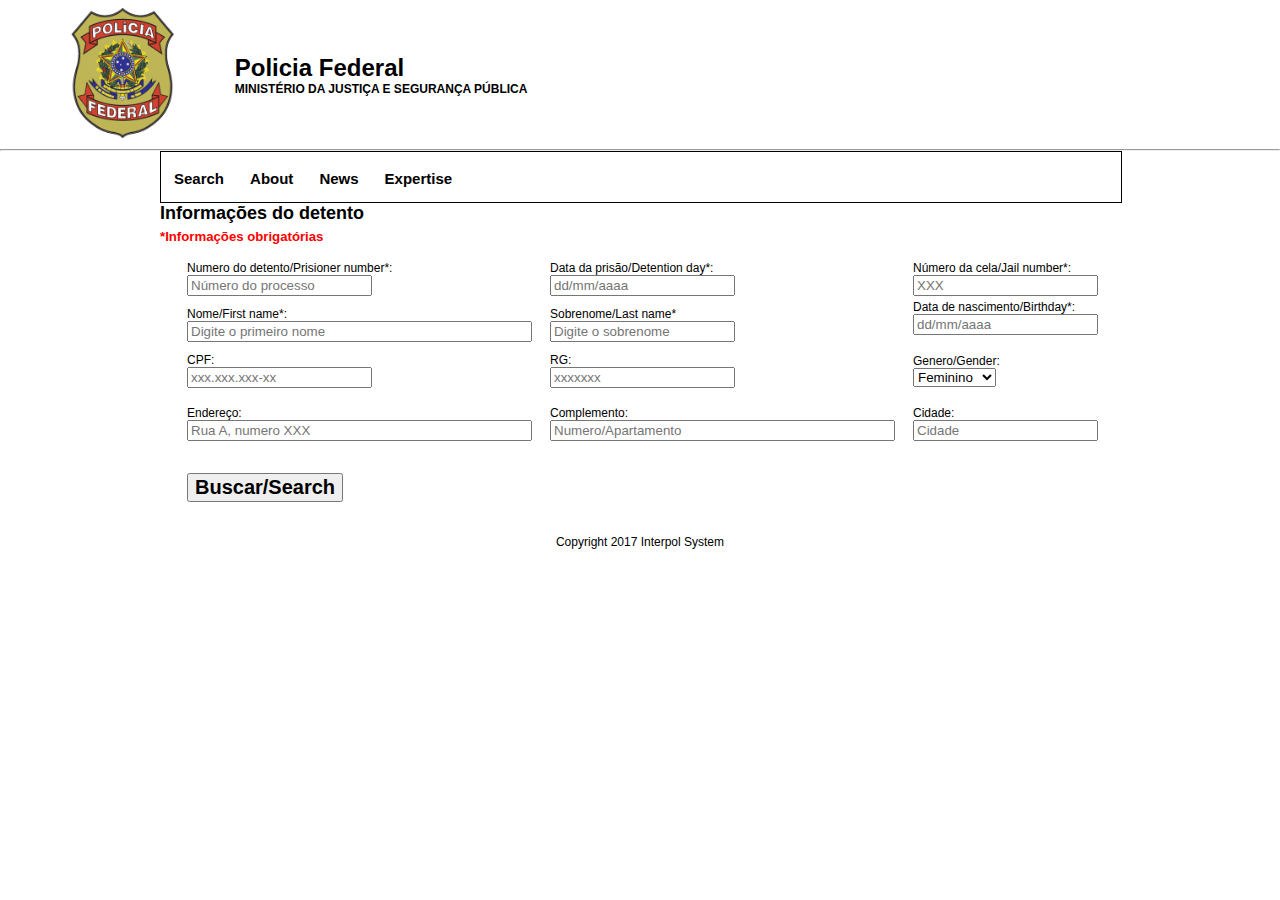
==== index.html @ 4b703081 "Novo padrão baseado no site da Interpol" ====
<!DOCTYPE html>
<html>
<head>
	<link rel="stylesheet" href="resultados/css/style.css">
	<title>Sistema de busca de presos</title>
</head>
<body>
	<header>
		<table>
			<tr>
				<td>
					<img src="resultados/policia-federal.gif" alt="Policia Federal" height="140">
				</td>
				<td>
					<h1>Policia Federal</h1>
					<h4>MINISTÉRIO DA JUSTIÇA E SEGURANÇA PÚBLICA</h4>
				</td>
			</tr>
		</table>
		<hr>
	</header> <!-- Header ends -->

	<div id="container">
		<nav id="menu">
			<ul>
				<li class="menuitem"><a href="index.html">Search</a></li>
				<li class="menuitem"><a href="index.html">About</a></li>
				<li class="menuitem"><a href="index.html">News</a></li>
				<li class="menuitem"><a href="index.html">Expertise</a></li>
			</ul>
		</nav><!-- Menu ends -->

		<section id="pesquisa">
			<table>
				<h2 id="det_inf">Informações do detento</h2>
				<h5 id="info">*Informações obrigatórias</h5>
				<br>
			<!-- 
				INFORMAÇÕES QUE EU PRECISO COLOCAR.
				- NOME / FIRST NAME
				- SOBRENOME / LAST NAME
				- DATA DE NASCIMENTO / BIRTHDAY
				- DATA DE DETENÇÃO / DETENTION DAY
				- NÚMERO DA CELA / JAIL NUMBER
				- NÚMERO DO DETENTO / PRISIONER NUMBER

				INSERIR OS DADOS E PRESSIONAR BOTÃO DE "PESQUISA/SEARCH".
				Repetem-se os dados inseridos e retorna uma foto do meliante
				TEXTOS DENTRO DE UM QUADRO COM TÍTULO "OBSERVAÇÕES / COMMENTS" + foto
				- OBSERVAÇÕES / COMMENTS
				Ainda será definido
			-->
			<form>
				<tr>
					<td>
						<label for="reg">Numero do detento/Prisioner number*:</label><br>
						<input type="text" name="reg" id="reg" placeholder="Número do processo">
						<br>
					</td>
					<td>
						<label for="dt_pris">Data da prisão/Detention day*:</label>
						<br>
						<input type="text" name="dt_pris" id = "dt_pris" placeholder="dd/mm/aaaa">
						<br>
					</td>
					<td>
						<label for="num_cel">Número da cela/Jail number*:</label>
						<br>
						<input type="text" name="num_cel" id="num_cel" placeholder="XXX">
					</td>
				</tr>

				<tr>
					<td>
						<label for="nome">Nome/First name*:</label>	
						<br>
						<input type="text" name="nome" size="40" id="name" placeholder="Digite o primeiro nome">
					</td>
					<td>
						<label for="sobrenome">Sobrenome/Last name*</label>
						<br>
						<input type="text" name="sobrenome" id="sobrenome" placeholder="Digite o sobrenome">
					</td>
					<td>
						<label for="dt_nasc">Data de nascimento/Birthday*:</label>
						<br>
						<input type="text" name="dt_nasc" id="dt_nasc" placeholder="dd/mm/aaaa">
						<br><br>
					</td>
				</tr>
				<tr>
					<td>
						<label for="cpf">CPF:</label>
						<br>
						<input type="text" name="cpf" id="cpf" placeholder="xxx.xxx.xxx-xx">
						<br>		
						<br>
					</td>
					<td>
						<label for="rg">RG:</label>
						<br>
						<input type="text" name="rg" id="rg" placeholder="xxxxxxx">
						<br>
						<br>
					</td>
					<td>
						<label for="genero">Genero/Gender:</label>
						<br>
						<select name="genero" id="genero" >
							<option value = "f">Feminino</option>
							<option value = "m">Masculino</option>
						</select>
						<br><br>
					</td>
				</tr>

				<tr>
					<td>
						<label for="end">Endereço:</label><br>
						<input type="text" name="end" id="end" placeholder="Rua A, numero XXX" size = "40">
						<br><br>
					</td>
					<td>
						<label for="comp">Complemento:</label><br>
						<input type="text" name="comp" id="comp" placeholder="Numero/Apartamento" size = "40">
						<br><br>
					</td>
					<td>
						<label for="cid">Cidade:</label><br>
						<input type="text" name="cid" id="comp" placeholder="Cidade">
						<br><br>
					</td>
				</tr>
			</form> <!-- Form ends -->

			<!-- Botão de submit -->
			<tr>
				<td>
					<br>
					<button type="button" name="submit" onclick="check()"><h2>Buscar/Search</h2></button>
				</td>
			</tr>
		</table>
	</section> <!-- Pesquisa ends -->
</div> <!-- Container ends -->
<footer>
	Copyright 2017 Interpol System
</footer>
<script type="text/javascript">
	function check(){

		// Dados do criminoso
		var nome = "George";
		var sobrenome = "Alves";
		var nasc = "29/01/1992";

		// Dados fornecidos pelo usuario
		var nome_input = document.getElementById('name').value;
		var sobrenome_input = document.getElementById('sobrenome').value;
		var data_nascimento = document.getElementById('dt_nasc').value;
		var data_prisao = document.getElementById('dt_pris').value;
		var num_cel = document.getElementById('num_cel').value;
		var reg = document.getElementById('reg').value;

		if(nome.toLowerCase() == nome_input.toLowerCase()/* && data_nascimento == nasc*/)
		{
			window.location.assign("resultados/ficha.html");
		}
		else
		{
			window.location.assign("resultados/not_found.html");
		}
	}
</script>
</body>
</html>
</DOCTYPE>
---- resultados/css/style.css ----
body{
	margin: 0;
	padding: 0;
	text-align: left;
	font: 12px Arial, Helvetica, sans-serif;
}

*{
	margin: 0 auto 0 auto;
	text-align: left;
}

label{
	display: inline-block;
	width: 300px;
}

input{
	size: "40";
}

table{
	margin-left: 10px;
}

td{
	padding-left: 15px;
}

h5{
	font-size: 110%;
	padding-top: 5px;
	font-weight: bold;
	color: #FF0000;

}

#container{
	width: 960px;
}

#menu{
	display:block;
	float:left;
	clear:both;
	width:960px;
	height:50px;
	border: solid 1px;
}

#menu ul {
	list-style: none;
	padding: 0px;
	margin-left:auto;
	width:960px;
}

#menu li {
	list-style: none;
	padding: 0px;	
	display: inline; 
	
}

#menu a {
	float: left;
	height: 36px;
	display: block;
	text-align: center;
	text-decoration: none;
	color: #000000;
	font-weight: bold;
	padding-top: 18px;
	font-size: 15px;
	padding-left:13px;
	padding-right:13px;
	
}

#menu a:hover{
	color:#86AEF9;
}

footer
{
	text-align: center;
	color: #000000;
	margin: 20px;
	padding: 10px 0 10px 0;
}
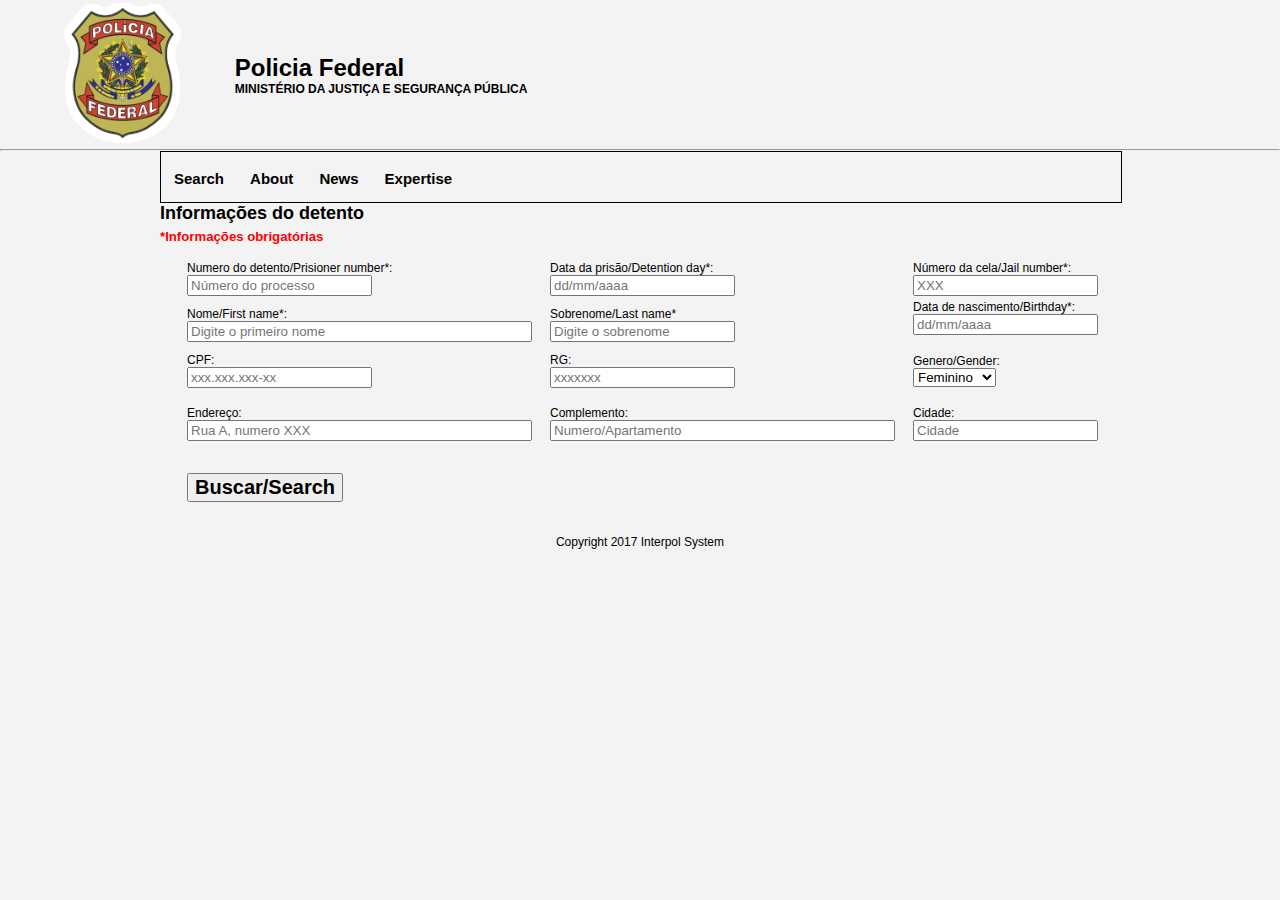
==== commit d61e573b: "Fix layout e charset" ====
--- a/index.html
+++ b/index.html
@@ -1,6 +1,7 @@
 <!DOCTYPE html>
 <html>
 <head>
+	<meta charset="UTF-8">
 	<link rel="stylesheet" href="resultados/css/style.css">
 	<title>Sistema de busca de presos</title>
 </head>
@@ -35,7 +36,7 @@
 				<h2 id="det_inf">Informações do detento</h2>
 				<h5 id="info">*Informações obrigatórias</h5>
 				<br>
-			<!-- 
+			<!--
 				INFORMAÇÕES QUE EU PRECISO COLOCAR.
 				- NOME / FIRST NAME
 				- SOBRENOME / LAST NAME
@@ -72,7 +73,7 @@
 
 				<tr>
 					<td>
-						<label for="nome">Nome/First name*:</label>	
+						<label for="nome">Nome/First name*:</label>
 						<br>
 						<input type="text" name="nome" size="40" id="name" placeholder="Digite o primeiro nome">
 					</td>
@@ -93,7 +94,7 @@
 						<label for="cpf">CPF:</label>
 						<br>
 						<input type="text" name="cpf" id="cpf" placeholder="xxx.xxx.xxx-xx">
-						<br>		
+						<br>
 						<br>
 					</td>
 					<td>
@@ -174,4 +175,4 @@
 </script>
 </body>
 </html>
-</DOCTYPE>+</DOCTYPE>
--- a/resultados/css/style.css
+++ b/resultados/css/style.css
@@ -3,6 +3,17 @@
 	padding: 0;
 	text-align: left;
 	font: 12px Arial, Helvetica, sans-serif;
+	background: #f3f3f3 url(../images/bg.jpg) repeat-x center -118px;
+}
+
+div.title {
+	width: 100%;
+	height: 35px;
+	display: flex;
+	justify-content: center;
+	align-items: center;
+	flex-direction: row;
+	background-color: #b3b3b3;
 }
 
 *{
@@ -57,9 +68,9 @@
 
 #menu li {
 	list-style: none;
-	padding: 0px;	
-	display: inline; 
-	
+	padding: 0px;
+	display: inline;
+
 }
 
 #menu a {
@@ -74,7 +85,7 @@
 	font-size: 15px;
 	padding-left:13px;
 	padding-right:13px;
-	
+
 }
 
 #menu a:hover{
@@ -87,4 +98,4 @@
 	color: #000000;
 	margin: 20px;
 	padding: 10px 0 10px 0;
-}+}
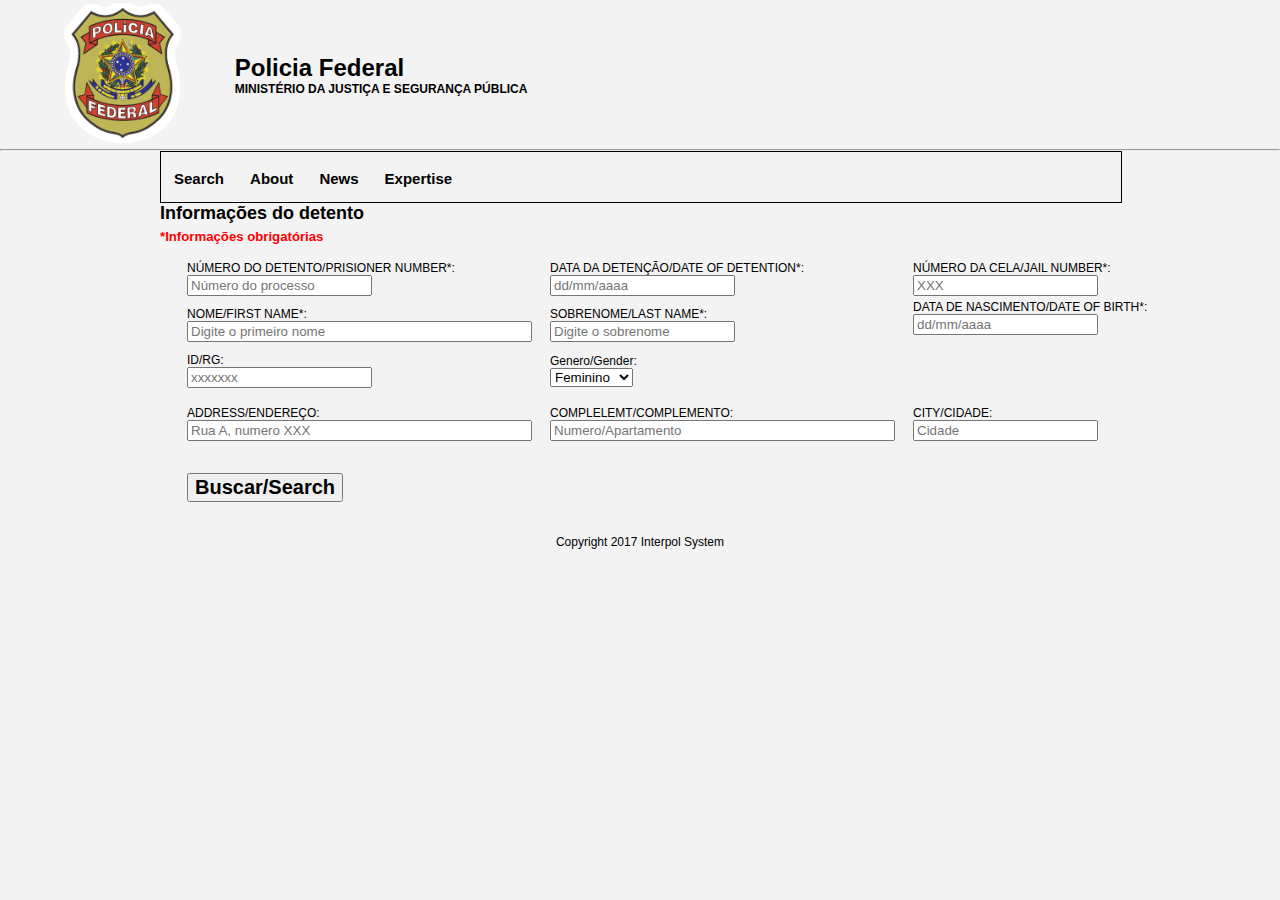
==== commit 1178fffe: "alteração informações index" ====
--- a/index.html
+++ b/index.html
@@ -54,51 +54,44 @@
 			<form>
 				<tr>
 					<td>
-						<label for="reg">Numero do detento/Prisioner number*:</label><br>
-						<input type="text" name="reg" id="reg" placeholder="Número do processo">
+						<label for="reg">NÚMERO DO DETENTO/PRISIONER NUMBER*:</label><br>
+						<input type="text" name="reg" id="reg" placeholder="Número do processo" required>
 						<br>
 					</td>
 					<td>
-						<label for="dt_pris">Data da prisão/Detention day*:</label>
+						<label for="dt_pris">DATA DA DETENÇÃO/DATE OF DETENTION*:</label>
 						<br>
-						<input type="text" name="dt_pris" id = "dt_pris" placeholder="dd/mm/aaaa">
+						<input type="text" name="dt_pris" id = "dt_pris" placeholder="dd/mm/aaaa" required>
 						<br>
 					</td>
 					<td>
-						<label for="num_cel">Número da cela/Jail number*:</label>
+						<label for="num_cel">NÚMERO DA CELA/JAIL NUMBER*:</label>
 						<br>
-						<input type="text" name="num_cel" id="num_cel" placeholder="XXX">
+						<input type="text" name="num_cel" id="num_cel" placeholder="XXX" required>
 					</td>
 				</tr>
 
 				<tr>
 					<td>
-						<label for="nome">Nome/First name*:</label>
+						<label for="nome">NOME/FIRST NAME*:</label>
 						<br>
-						<input type="text" name="nome" size="40" id="name" placeholder="Digite o primeiro nome">
+						<input type="text" name="nome" size="40" id="name" placeholder="Digite o primeiro nome" required>
 					</td>
 					<td>
-						<label for="sobrenome">Sobrenome/Last name*</label>
+						<label for="sobrenome">SOBRENOME/LAST NAME*:</label>
 						<br>
-						<input type="text" name="sobrenome" id="sobrenome" placeholder="Digite o sobrenome">
+						<input type="text" name="sobrenome" id="sobrenome" placeholder="Digite o sobrenome" required>
 					</td>
 					<td>
-						<label for="dt_nasc">Data de nascimento/Birthday*:</label>
+						<label for="dt_nasc">DATA DE NASCIMENTO/DATE OF BIRTH*:</label>
 						<br>
-						<input type="text" name="dt_nasc" id="dt_nasc" placeholder="dd/mm/aaaa">
+						<input type="text" name="dt_nasc" id="dt_nasc" placeholder="dd/mm/aaaa" required>
 						<br><br>
 					</td>
 				</tr>
 				<tr>
 					<td>
-						<label for="cpf">CPF:</label>
-						<br>
-						<input type="text" name="cpf" id="cpf" placeholder="xxx.xxx.xxx-xx">
-						<br>
-						<br>
-					</td>
-					<td>
-						<label for="rg">RG:</label>
+						<label for="rg">ID/RG:</label>
 						<br>
 						<input type="text" name="rg" id="rg" placeholder="xxxxxxx">
 						<br>
@@ -117,17 +110,17 @@
 
 				<tr>
 					<td>
-						<label for="end">Endereço:</label><br>
+						<label for="end">ADDRESS/ENDEREÇO:</label><br>
 						<input type="text" name="end" id="end" placeholder="Rua A, numero XXX" size = "40">
 						<br><br>
 					</td>
 					<td>
-						<label for="comp">Complemento:</label><br>
+						<label for="comp">COMPLELEMT/COMPLEMENTO:</label><br>
 						<input type="text" name="comp" id="comp" placeholder="Numero/Apartamento" size = "40">
 						<br><br>
 					</td>
 					<td>
-						<label for="cid">Cidade:</label><br>
+						<label for="cid">CITY/CIDADE:</label><br>
 						<input type="text" name="cid" id="comp" placeholder="Cidade">
 						<br><br>
 					</td>
@@ -151,19 +144,28 @@
 	function check(){
 
 		// Dados do criminoso
-		var nome = "George";
-		var sobrenome = "Alves";
-		var nasc = "29/01/1992";
+		var nome = "Andrew";
+		var sobrenome = "White";
+		var nasc = "22/10/1958";
+		var dt_det = "05/05/2002";
+		var num_pris = "008537";
+		var num_cel = "015-F";
 
 		// Dados fornecidos pelo usuario
 		var nome_input = document.getElementById('name').value;
 		var sobrenome_input = document.getElementById('sobrenome').value;
 		var data_nascimento = document.getElementById('dt_nasc').value;
 		var data_prisao = document.getElementById('dt_pris').value;
-		var num_cel = document.getElementById('num_cel').value;
+		var num_cel_input = document.getElementById('num_cel').value;
 		var reg = document.getElementById('reg').value;
 
-		if(nome.toLowerCase() == nome_input.toLowerCase()/* && data_nascimento == nasc*/)
+		if(nome.toLowerCase() == nome_input.toLowerCase() 
+			&& sobrenome.toLowerCase() == sobrenome_input.toLowerCase()
+			&& data_nascimento == nasc
+			&& dt_det == data_prisao
+			&& num_pris == reg
+			&& num_cel == num_cel_input
+			)
 		{
 			window.location.assign("resultados/ficha.html");
 		}
--- a/resultados/css/style.css
+++ b/resultados/css/style.css
@@ -3,17 +3,24 @@
 	padding: 0;
 	text-align: left;
 	font: 12px Arial, Helvetica, sans-serif;
-	background: #f3f3f3 url(../images/bg.jpg) repeat-x center -118px;
+	background: #f3f3f3;
 }
 
 div.title {
 	width: 100%;
-	height: 35px;
+  height: 35px;
+  display: flex;
+  align-items: center;
+  flex-direction: row;
+  background-color: #b3b3b3;
+  margin-top: 10px;
+  margin-bottom: 20px;
+}
+
+div.img-area {
+	width: 100%;
 	display: flex;
-	justify-content: center;
 	align-items: center;
-	flex-direction: row;
-	background-color: #b3b3b3;
 }
 
 *{
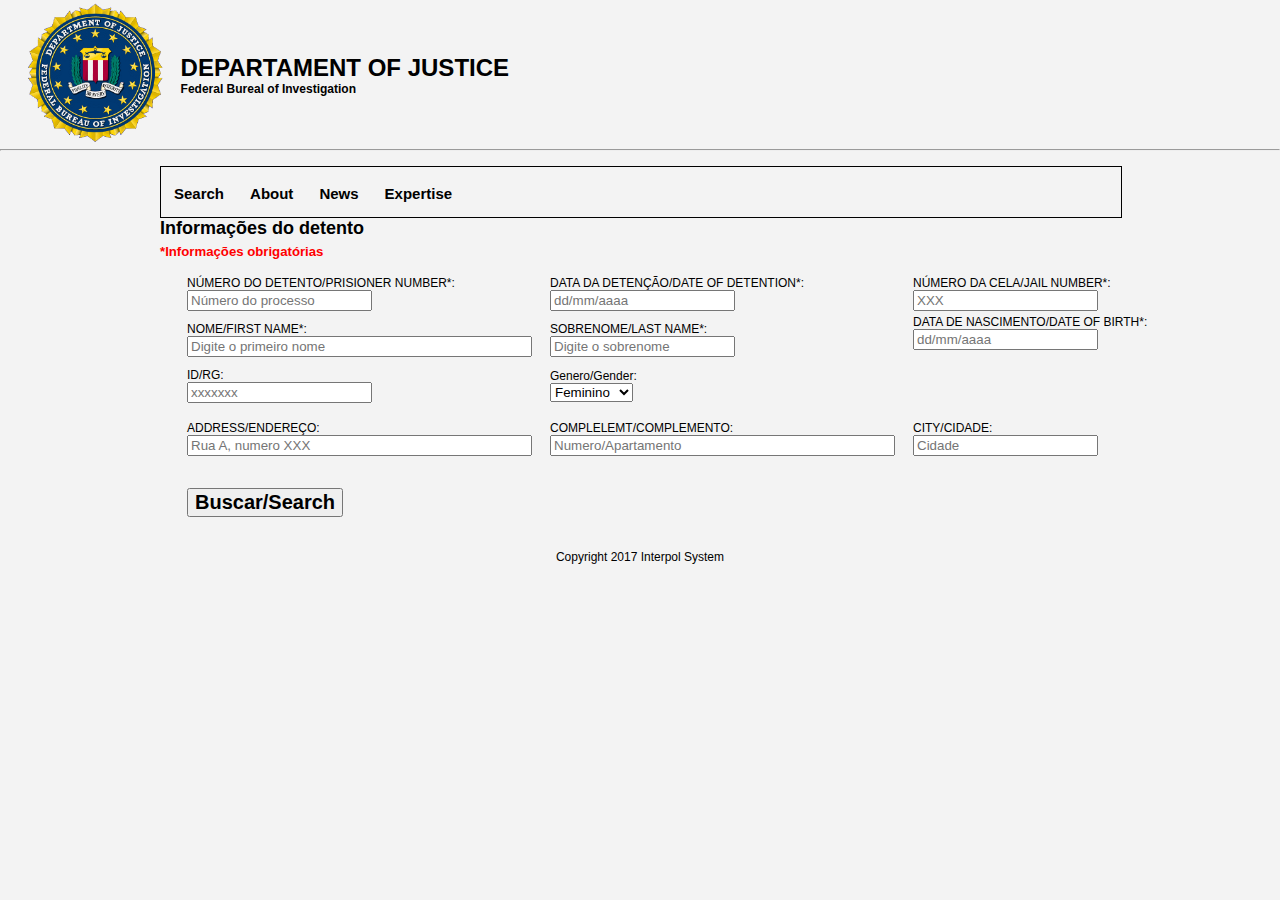
==== commit 124e51f5: "Alteração da logomarca da PF para o FBI" ====
--- a/index.html
+++ b/index.html
@@ -10,11 +10,12 @@
 		<table>
 			<tr>
 				<td>
-					<img src="resultados/policia-federal.gif" alt="Policia Federal" height="140">
+					<a href="./../index.html">
+					<img src="resultados/logo.gif" alt="Federal Bureal of Investigation" height="140">
 				</td>
 				<td>
-					<h1>Policia Federal</h1>
-					<h4>MINISTÉRIO DA JUSTIÇA E SEGURANÇA PÚBLICA</h4>
+					<h1>DEPARTAMENT OF JUSTICE</h1>
+					<h4>Federal Bureal of Investigation</h4>
 				</td>
 			</tr>
 		</table>
--- a/resultados/css/style.css
+++ b/resultados/css/style.css
@@ -15,6 +15,17 @@
   background-color: #b3b3b3;
   margin-top: 10px;
   margin-bottom: 20px;
+}
+
+div#nome {
+	font-size: 30px;
+  font-weight: bold;
+  width: 100%;
+  display: flex;
+  justify-content: center;
+  align-self: center;
+  height: 50px;
+  align-items: center;
 }
 
 div.img-area {
@@ -64,6 +75,7 @@
 	width:960px;
 	height:50px;
 	border: solid 1px;
+	margin-top: 15px;
 }
 
 #menu ul {
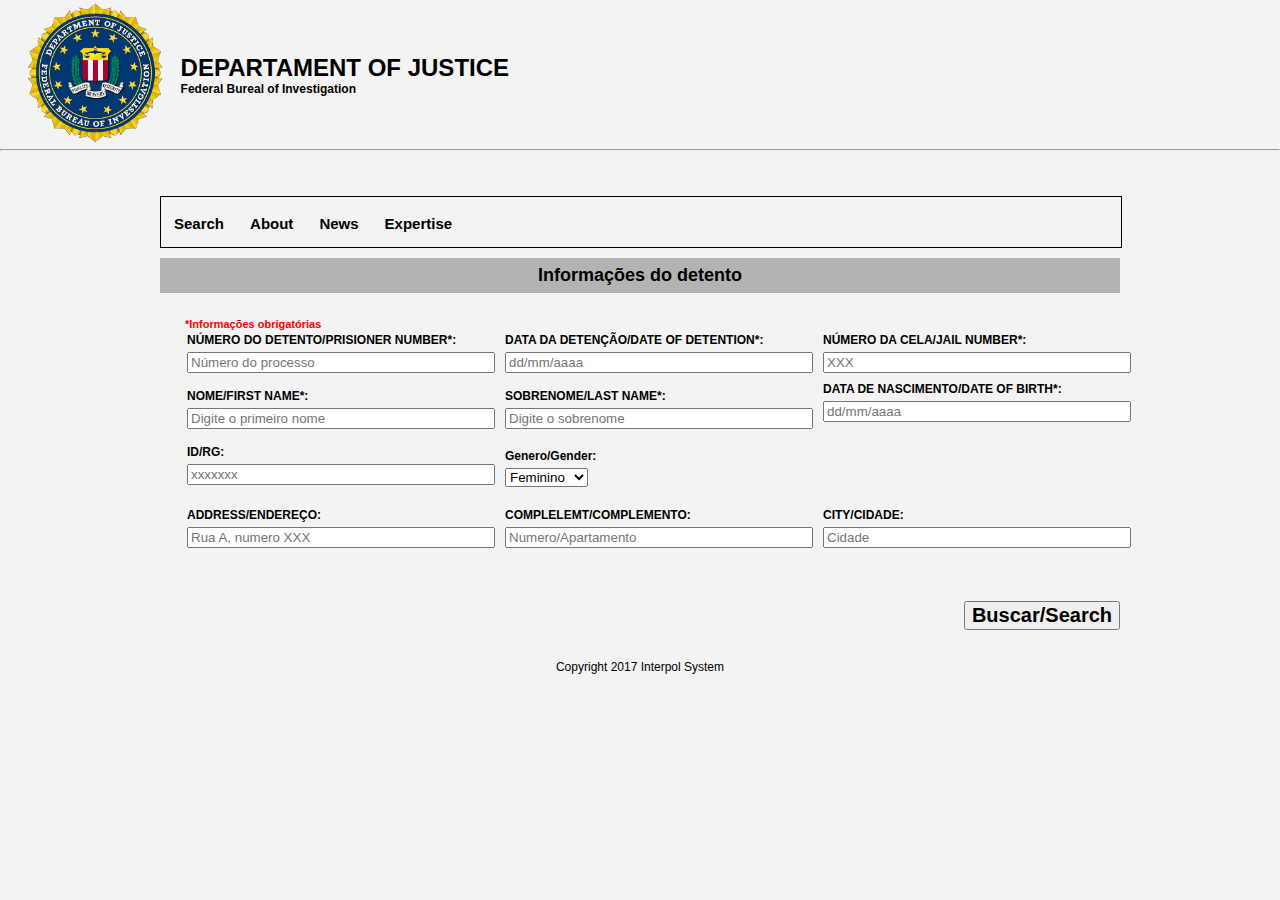
==== commit 3774e34d: "Layout pagina index melhorado" ====
--- a/index.html
+++ b/index.html
@@ -23,20 +23,20 @@
 	</header> <!-- Header ends -->
 
 	<div id="container">
-		<nav id="menu">
+		<nav id="menu" style="margin-top: 45px;">
 			<ul>
 				<li class="menuitem"><a href="index.html">Search</a></li>
 				<li class="menuitem"><a href="index.html">About</a></li>
 				<li class="menuitem"><a href="index.html">News</a></li>
 				<li class="menuitem"><a href="index.html">Expertise</a></li>
 			</ul>
-		</nav><!-- Menu ends -->
+		</nav>
 
 		<section id="pesquisa">
-			<table>
-				<h2 id="det_inf">Informações do detento</h2>
-				<h5 id="info">*Informações obrigatórias</h5>
-				<br>
+
+			<div class="title"><h2 id="det_inf">Informações do detento</h2></div>
+			<h5 id="info">*Informações obrigatórias</h5>
+			<table id="search-form">
 			<!--
 				INFORMAÇÕES QUE EU PRECISO COLOCAR.
 				- NOME / FIRST NAME
@@ -52,90 +52,84 @@
 				- OBSERVAÇÕES / COMMENTS
 				Ainda será definido
 			-->
-			<form>
-				<tr>
-					<td>
-						<label for="reg">NÚMERO DO DETENTO/PRISIONER NUMBER*:</label><br>
-						<input type="text" name="reg" id="reg" placeholder="Número do processo" required>
-						<br>
-					</td>
-					<td>
-						<label for="dt_pris">DATA DA DETENÇÃO/DATE OF DETENTION*:</label>
-						<br>
-						<input type="text" name="dt_pris" id = "dt_pris" placeholder="dd/mm/aaaa" required>
-						<br>
-					</td>
-					<td>
-						<label for="num_cel">NÚMERO DA CELA/JAIL NUMBER*:</label>
-						<br>
-						<input type="text" name="num_cel" id="num_cel" placeholder="XXX" required>
-					</td>
-				</tr>
-
-				<tr>
-					<td>
-						<label for="nome">NOME/FIRST NAME*:</label>
-						<br>
-						<input type="text" name="nome" size="40" id="name" placeholder="Digite o primeiro nome" required>
-					</td>
-					<td>
-						<label for="sobrenome">SOBRENOME/LAST NAME*:</label>
-						<br>
-						<input type="text" name="sobrenome" id="sobrenome" placeholder="Digite o sobrenome" required>
-					</td>
-					<td>
-						<label for="dt_nasc">DATA DE NASCIMENTO/DATE OF BIRTH*:</label>
-						<br>
-						<input type="text" name="dt_nasc" id="dt_nasc" placeholder="dd/mm/aaaa" required>
-						<br><br>
-					</td>
-				</tr>
-				<tr>
-					<td>
-						<label for="rg">ID/RG:</label>
-						<br>
-						<input type="text" name="rg" id="rg" placeholder="xxxxxxx">
-						<br>
-						<br>
-					</td>
-					<td>
-						<label for="genero">Genero/Gender:</label>
-						<br>
-						<select name="genero" id="genero" >
-							<option value = "f">Feminino</option>
-							<option value = "m">Masculino</option>
-						</select>
-						<br><br>
-					</td>
-				</tr>
-
-				<tr>
-					<td>
-						<label for="end">ADDRESS/ENDEREÇO:</label><br>
-						<input type="text" name="end" id="end" placeholder="Rua A, numero XXX" size = "40">
-						<br><br>
-					</td>
-					<td>
-						<label for="comp">COMPLELEMT/COMPLEMENTO:</label><br>
-						<input type="text" name="comp" id="comp" placeholder="Numero/Apartamento" size = "40">
-						<br><br>
-					</td>
-					<td>
-						<label for="cid">CITY/CIDADE:</label><br>
-						<input type="text" name="cid" id="comp" placeholder="Cidade">
-						<br><br>
-					</td>
-				</tr>
-			</form> <!-- Form ends -->
-
-			<!-- Botão de submit -->
 			<tr>
 				<td>
+					<label for="reg">NÚMERO DO DETENTO/PRISIONER NUMBER*:</label><br>
+					<input type="text" name="reg" id="reg" placeholder="Número do processo" required>
 					<br>
-					<button type="button" name="submit" onclick="check()"><h2>Buscar/Search</h2></button>
+				</td>
+				<td>
+					<label for="dt_pris">DATA DA DETENÇÃO/DATE OF DETENTION*:</label>
+					<br>
+					<input type="text" name="dt_pris" id = "dt_pris" placeholder="dd/mm/aaaa" required>
+					<br>
+				</td>
+				<td>
+					<label for="num_cel">NÚMERO DA CELA/JAIL NUMBER*:</label>
+					<br>
+					<input type="text" name="num_cel" id="num_cel" placeholder="XXX" required>
+				</td>
+			</tr>
+
+			<tr>
+				<td>
+					<label for="nome">NOME/FIRST NAME*:</label>
+					<br>
+					<input type="text" name="nome" size="40" id="name" placeholder="Digite o primeiro nome" required>
+				</td>
+				<td>
+					<label for="sobrenome">SOBRENOME/LAST NAME*:</label>
+					<br>
+					<input type="text" name="sobrenome" id="sobrenome" placeholder="Digite o sobrenome" required>
+				</td>
+				<td>
+					<label for="dt_nasc">DATA DE NASCIMENTO/DATE OF BIRTH*:</label>
+					<br>
+					<input type="text" name="dt_nasc" id="dt_nasc" placeholder="dd/mm/aaaa" required>
+					<br><br>
+				</td>
+			</tr>
+			<tr>
+				<td>
+					<label for="rg">ID/RG:</label>
+					<br>
+					<input type="text" name="rg" id="rg" placeholder="xxxxxxx">
+					<br>
+					<br>
+				</td>
+				<td>
+					<label for="genero">Genero/Gender:</label>
+					<br>
+					<select name="genero" id="genero" >
+						<option value = "f">Feminino</option>
+						<option value = "m">Masculino</option>
+					</select>
+					<br><br>
+				</td>
+			</tr>
+
+			<tr>
+				<td>
+					<label for="end">ADDRESS/ENDEREÇO:</label><br>
+					<input type="text" name="end" id="end" placeholder="Rua A, numero XXX" size = "40">
+					<br><br>
+				</td>
+				<td>
+					<label for="comp">COMPLELEMT/COMPLEMENTO:</label><br>
+					<input type="text" name="comp" id="comp" placeholder="Numero/Apartamento" size = "40">
+					<br><br>
+				</td>
+				<td>
+					<label for="cid">CITY/CIDADE:</label><br>
+					<input type="text" name="cid" id="comp" placeholder="Cidade">
+					<br><br>
 				</td>
 			</tr>
 		</table>
+		<div class="submit-area">
+			<!-- Botão de submit -->
+			<button class="submit" type="button" name="submit" onclick="check()"><h2>Buscar/Search</h2></button>
+		</div>
 	</section> <!-- Pesquisa ends -->
 </div> <!-- Container ends -->
 <footer>
@@ -160,7 +154,7 @@
 		var num_cel_input = document.getElementById('num_cel').value;
 		var reg = document.getElementById('reg').value;
 
-		if(nome.toLowerCase() == nome_input.toLowerCase() 
+		if(nome.toLowerCase() == nome_input.toLowerCase()
 			&& sobrenome.toLowerCase() == sobrenome_input.toLowerCase()
 			&& data_nascimento == nasc
 			&& dt_det == data_prisao
--- a/resultados/css/style.css
+++ b/resultados/css/style.css
@@ -34,6 +34,37 @@
 	align-items: center;
 }
 
+.arrow-left {
+	width: 0;
+  height: 0;
+  border-top: 10px solid transparent;
+  border-bottom: 10px solid transparent;
+  float: left;
+  border-right:10px solid #b3b3b3;
+}
+
+form#back {
+	display: inline-block;
+  width: 100%;
+	margin-top: 10px;
+}
+
+button.back-button {
+	border: none;
+	background-color: #b3b3b3;
+	height: 20px;
+}
+
+button.submit {
+	float: right;
+	position: relative;
+	bottom: -31px;
+}
+
+div.submit-area {
+	height: 60px;
+}
+
 *{
 	margin: 0 auto 0 auto;
 	text-align: left;
@@ -42,10 +73,8 @@
 label{
 	display: inline-block;
 	width: 300px;
-}
-
-input{
-	size: "40";
+	font-weight: bold;
+	margin-bottom: 5px;
 }
 
 table{
@@ -57,11 +86,16 @@
 }
 
 h5{
-	font-size: 110%;
-	padding-top: 5px;
-	font-weight: bold;
-	color: #FF0000;
+	font-size: 11px;
+  padding-top: 5px;
+  font-weight: bold;
+  color: #FF0000;
+  margin-left: 25px;
+}
 
+#search-form input {
+	width: 100%;
+	margin-bottom: 5px;
 }
 
 #container{
@@ -70,7 +104,6 @@
 
 #menu{
 	display:block;
-	float:left;
 	clear:both;
 	width:960px;
 	height:50px;
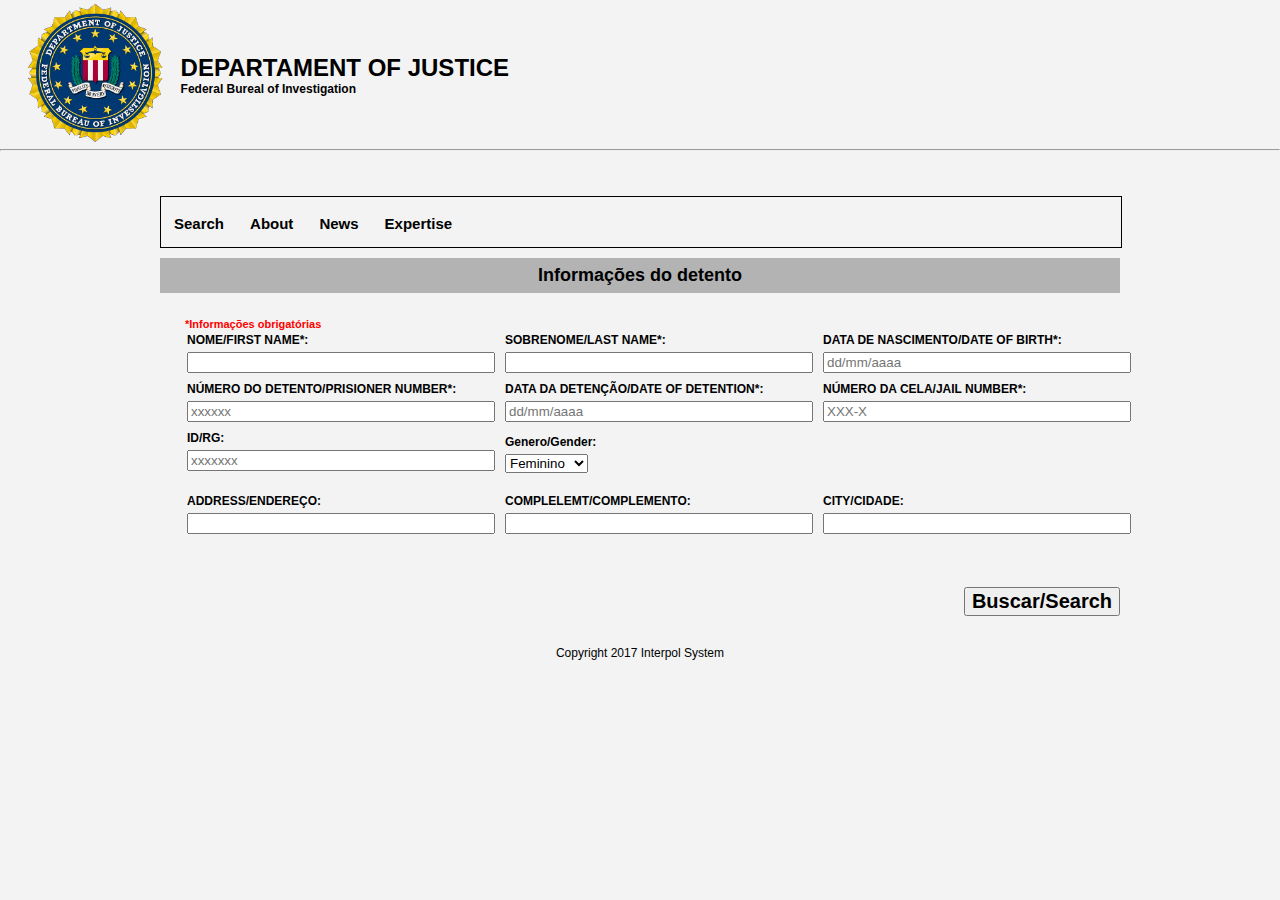
==== commit 68f29491: "pequenas correções no index" ====
--- a/index.html
+++ b/index.html
@@ -11,32 +11,33 @@
 			<tr>
 				<td>
 					<a href="./../index.html">
-					<img src="resultados/logo.gif" alt="Federal Bureal of Investigation" height="140">
-				</td>
-				<td>
-					<h1>DEPARTAMENT OF JUSTICE</h1>
-					<h4>Federal Bureal of Investigation</h4>
-				</td>
-			</tr>
-		</table>
-		<hr>
-	</header> <!-- Header ends -->
+						<img src="resultados/logo.gif" alt="Federal Bureal of Investigation" height="140">
+					</td>
+					<td>
+						<h1>DEPARTAMENT OF JUSTICE</h1>
+						<h4>Federal Bureal of Investigation</h4>
+					</td>
+				</tr>
+			</table>
+			<hr>
+		</header> <!-- Header ends -->
 
-	<div id="container">
-		<nav id="menu" style="margin-top: 45px;">
-			<ul>
-				<li class="menuitem"><a href="index.html">Search</a></li>
-				<li class="menuitem"><a href="index.html">About</a></li>
-				<li class="menuitem"><a href="index.html">News</a></li>
-				<li class="menuitem"><a href="index.html">Expertise</a></li>
-			</ul>
-		</nav>
+		<div id="container">
+			<nav id="menu" style="margin-top: 45px;">
+				<ul>
+					<li class="menuitem"><a href="index.html">Search</a></li>
+					<li class="menuitem"><a href="index.html">About</a></li>
+					<li class="menuitem"><a href="index.html">News</a></li>
+					<li class="menuitem"><a href="index.html">Expertise</a></li>
+				</ul>
+			</nav>
 
-		<section id="pesquisa">
+			<section id="pesquisa">
 
-			<div class="title"><h2 id="det_inf">Informações do detento</h2></div>
-			<h5 id="info">*Informações obrigatórias</h5>
-			<table id="search-form">
+				<div class="title"><h2 id="det_inf">Informações do detento</h2></div>
+				<h5 id="info">*Informações obrigatórias</h5>
+				<form>
+					<table id="search-form">
 			<!--
 				INFORMAÇÕES QUE EU PRECISO COLOCAR.
 				- NOME / FIRST NAME
@@ -54,8 +55,27 @@
 			-->
 			<tr>
 				<td>
+					<label for="nome">NOME/FIRST NAME*:</label>
+					<br>
+					<input type="text" name="nome" size="40" id="name" required pattern="[a-z\s]+$">
+				</td>
+				<td>
+					<label for="sobrenome">SOBRENOME/LAST NAME*:</label>
+					<br>
+					<input type="text" name="sobrenome" id="sobrenome" required>
+				</td>
+				<td>
+					<label for="dt_nasc">DATA DE NASCIMENTO/DATE OF BIRTH*:</label>
+					<br>
+					<input type="text" name="dt_nasc" id="dt_nasc" placeholder="dd/mm/aaaa" required>
+					<br>
+				</td>
+			</tr>
+
+			<tr>
+				<td>
 					<label for="reg">NÚMERO DO DETENTO/PRISIONER NUMBER*:</label><br>
-					<input type="text" name="reg" id="reg" placeholder="Número do processo" required>
+					<input type="text" name="reg" id="reg" placeholder="xxxxxx">
 					<br>
 				</td>
 				<td>
@@ -67,26 +87,8 @@
 				<td>
 					<label for="num_cel">NÚMERO DA CELA/JAIL NUMBER*:</label>
 					<br>
-					<input type="text" name="num_cel" id="num_cel" placeholder="XXX" required>
-				</td>
-			</tr>
-
-			<tr>
-				<td>
-					<label for="nome">NOME/FIRST NAME*:</label>
+					<input type="text" name="num_cel" id="num_cel" placeholder="XXX-X" required>
 					<br>
-					<input type="text" name="nome" size="40" id="name" placeholder="Digite o primeiro nome" required>
-				</td>
-				<td>
-					<label for="sobrenome">SOBRENOME/LAST NAME*:</label>
-					<br>
-					<input type="text" name="sobrenome" id="sobrenome" placeholder="Digite o sobrenome" required>
-				</td>
-				<td>
-					<label for="dt_nasc">DATA DE NASCIMENTO/DATE OF BIRTH*:</label>
-					<br>
-					<input type="text" name="dt_nasc" id="dt_nasc" placeholder="dd/mm/aaaa" required>
-					<br><br>
 				</td>
 			</tr>
 			<tr>
@@ -111,33 +113,33 @@
 			<tr>
 				<td>
 					<label for="end">ADDRESS/ENDEREÇO:</label><br>
-					<input type="text" name="end" id="end" placeholder="Rua A, numero XXX" size = "40">
+					<input type="text" name="end" id="end" size = "40">
 					<br><br>
 				</td>
 				<td>
 					<label for="comp">COMPLELEMT/COMPLEMENTO:</label><br>
-					<input type="text" name="comp" id="comp" placeholder="Numero/Apartamento" size = "40">
+					<input type="text" name="comp" id="comp" size = "40">
 					<br><br>
 				</td>
 				<td>
 					<label for="cid">CITY/CIDADE:</label><br>
-					<input type="text" name="cid" id="comp" placeholder="Cidade">
+					<input type="text" name="cid" id="comp">
 					<br><br>
 				</td>
 			</tr>
 		</table>
-		<div class="submit-area">
-			<!-- Botão de submit -->
-			<button class="submit" type="button" name="submit" onclick="check()"><h2>Buscar/Search</h2></button>
-		</div>
-	</section> <!-- Pesquisa ends -->
+	</form>
+	<div class="submit-area">
+		<!-- Botão de submit -->
+		<button class="submit" type="button" name="submit" onclick="check()"><h2>Buscar/Search</h2></button>
+	</div>
+</section> <!-- Pesquisa ends -->
 </div> <!-- Container ends -->
 <footer>
 	Copyright 2017 Interpol System
 </footer>
 <script type="text/javascript">
 	function check(){
-
 		// Dados do criminoso
 		var nome = "Andrew";
 		var sobrenome = "White";
@@ -154,12 +156,19 @@
 		var num_cel_input = document.getElementById('num_cel').value;
 		var reg = document.getElementById('reg').value;
 
+		console.log("Nome:"+nome_input);
+		console.log("Sobrenome:"+sobrenome_input);
+		console.log("Data de Nascimento:"+data_nascimento);
+		console.log("Data da Prisão:"+data_prisao);
+		console.log("Número da cela:"+num_cel_input);
+		console.log("Número do preso:"+reg);
+		alert();
 		if(nome.toLowerCase() == nome_input.toLowerCase()
-			&& sobrenome.toLowerCase() == sobrenome_input.toLowerCase()
+			/*&& sobrenome.toLowerCase() == sobrenome_input.toLowerCase()
 			&& data_nascimento == nasc
 			&& dt_det == data_prisao
 			&& num_pris == reg
-			&& num_cel == num_cel_input
+			&& num_cel == num_cel_input*/
 			)
 		{
 			window.location.assign("resultados/ficha.html");
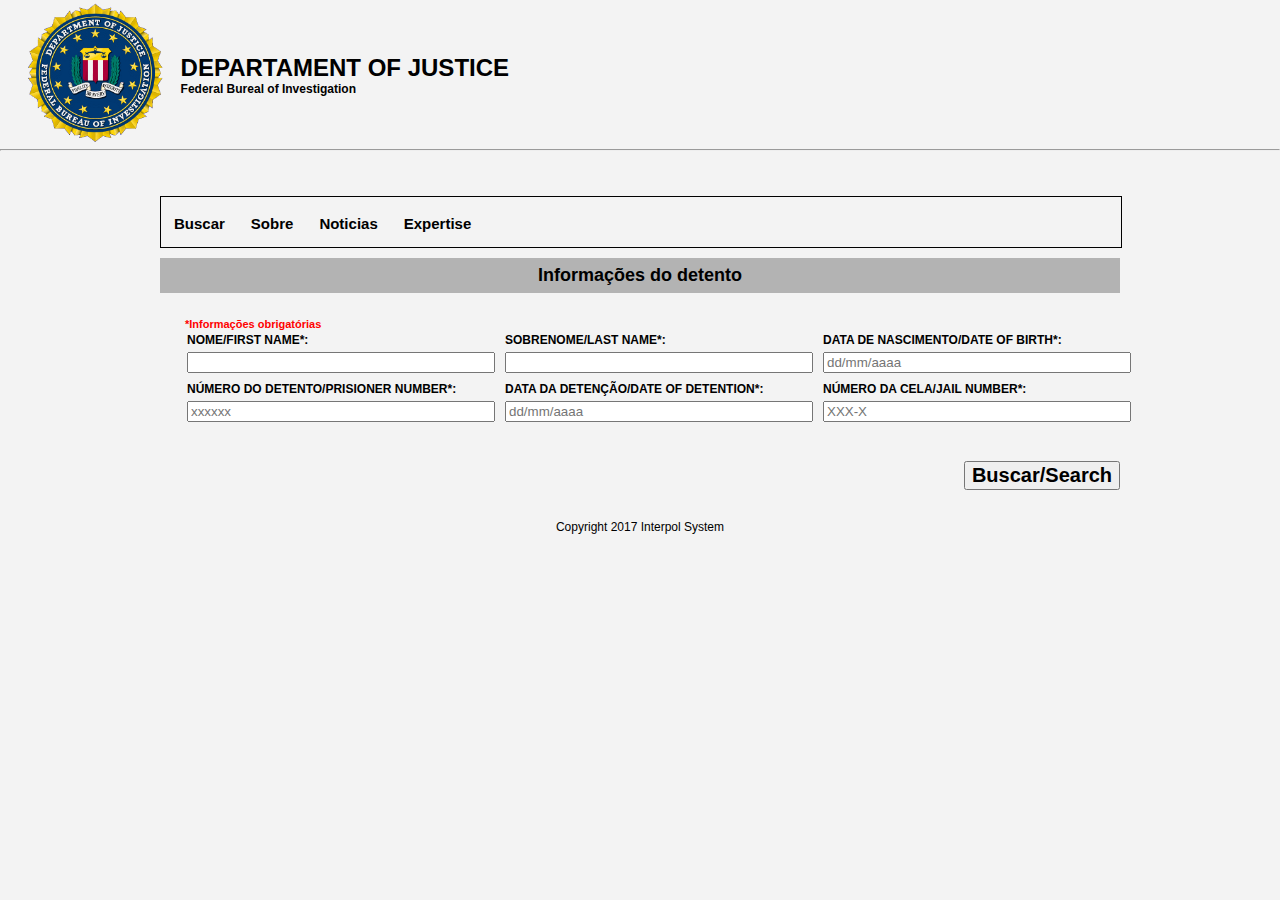
==== commit 4f3dfa17: "alterações no index (requisitar informações) e not_found" ====
--- a/index.html
+++ b/index.html
@@ -25,16 +25,18 @@
 		<div id="container">
 			<nav id="menu" style="margin-top: 45px;">
 				<ul>
-					<li class="menuitem"><a href="index.html">Search</a></li>
-					<li class="menuitem"><a href="index.html">About</a></li>
-					<li class="menuitem"><a href="index.html">News</a></li>
+					<li class="menuitem"><a href="index.html">Buscar</a></li>
+					<li class="menuitem"><a href="index.html">Sobre</a></li>
+					<li class="menuitem"><a href="index.html">Noticias</a></li>
 					<li class="menuitem"><a href="index.html">Expertise</a></li>
 				</ul>
 			</nav>
 
 			<section id="pesquisa">
 
-				<div class="title"><h2 id="det_inf">Informações do detento</h2></div>
+				<div class="title">
+					<h2 id="det_inf">Informações do detento</h2>
+				</div>
 				<h5 id="info">*Informações obrigatórias</h5>
 				<form>
 					<table id="search-form">
@@ -91,42 +93,6 @@
 					<br>
 				</td>
 			</tr>
-			<tr>
-				<td>
-					<label for="rg">ID/RG:</label>
-					<br>
-					<input type="text" name="rg" id="rg" placeholder="xxxxxxx">
-					<br>
-					<br>
-				</td>
-				<td>
-					<label for="genero">Genero/Gender:</label>
-					<br>
-					<select name="genero" id="genero" >
-						<option value = "f">Feminino</option>
-						<option value = "m">Masculino</option>
-					</select>
-					<br><br>
-				</td>
-			</tr>
-
-			<tr>
-				<td>
-					<label for="end">ADDRESS/ENDEREÇO:</label><br>
-					<input type="text" name="end" id="end" size = "40">
-					<br><br>
-				</td>
-				<td>
-					<label for="comp">COMPLELEMT/COMPLEMENTO:</label><br>
-					<input type="text" name="comp" id="comp" size = "40">
-					<br><br>
-				</td>
-				<td>
-					<label for="cid">CITY/CIDADE:</label><br>
-					<input type="text" name="cid" id="comp">
-					<br><br>
-				</td>
-			</tr>
 		</table>
 	</form>
 	<div class="submit-area">
@@ -156,19 +122,12 @@
 		var num_cel_input = document.getElementById('num_cel').value;
 		var reg = document.getElementById('reg').value;
 
-		console.log("Nome:"+nome_input);
-		console.log("Sobrenome:"+sobrenome_input);
-		console.log("Data de Nascimento:"+data_nascimento);
-		console.log("Data da Prisão:"+data_prisao);
-		console.log("Número da cela:"+num_cel_input);
-		console.log("Número do preso:"+reg);
-		alert();
 		if(nome.toLowerCase() == nome_input.toLowerCase()
-			/*&& sobrenome.toLowerCase() == sobrenome_input.toLowerCase()
+			&& sobrenome.toLowerCase() == sobrenome_input.toLowerCase()
 			&& data_nascimento == nasc
 			&& dt_det == data_prisao
 			&& num_pris == reg
-			&& num_cel == num_cel_input*/
+			&& num_cel == num_cel_input
 			)
 		{
 			window.location.assign("resultados/ficha.html");
--- a/resultados/css/style.css
+++ b/resultados/css/style.css
@@ -8,24 +8,24 @@
 
 div.title {
 	width: 100%;
-  height: 35px;
-  display: flex;
-  align-items: center;
-  flex-direction: row;
-  background-color: #b3b3b3;
-  margin-top: 10px;
-  margin-bottom: 20px;
+	height: 35px;
+	display: flex;
+	align-items: center;
+	flex-direction: row;
+	background-color: #b3b3b3;
+	margin-top: 10px;
+	margin-bottom: 20px;
 }
 
 div#nome {
 	font-size: 30px;
-  font-weight: bold;
-  width: 100%;
-  display: flex;
-  justify-content: center;
-  align-self: center;
-  height: 50px;
-  align-items: center;
+	font-weight: bold;
+	width: 100%;
+	display: flex;
+	justify-content: center;
+	align-self: center;
+	height: 50px;
+	align-items: center;
 }
 
 div.img-area {
@@ -36,16 +36,21 @@
 
 .arrow-left {
 	width: 0;
-  height: 0;
-  border-top: 10px solid transparent;
-  border-bottom: 10px solid transparent;
-  float: left;
-  border-right:10px solid #b3b3b3;
+	height: 0;
+	border-top: 10px solid transparent;
+	border-bottom: 10px solid transparent;
+	float: left;
+	border-right:10px solid #b3b3b3;
 }
-
+.not-found{
+	display: block;
+	display: inline-block;
+	float: left;
+	margin-left: 10px;
+}
 form#back {
 	display: inline-block;
-  width: 100%;
+	width: 100%;
 	margin-top: 10px;
 }
 
@@ -87,10 +92,14 @@
 
 h5{
 	font-size: 11px;
-  padding-top: 5px;
-  font-weight: bold;
-  color: #FF0000;
-  margin-left: 25px;
+	padding-top: 5px;
+	font-weight: bold;
+	color: #FF0000;
+	margin-left: 25px;
+}
+
+#not-found{
+	padding: 5px;
 }
 
 #search-form input {
